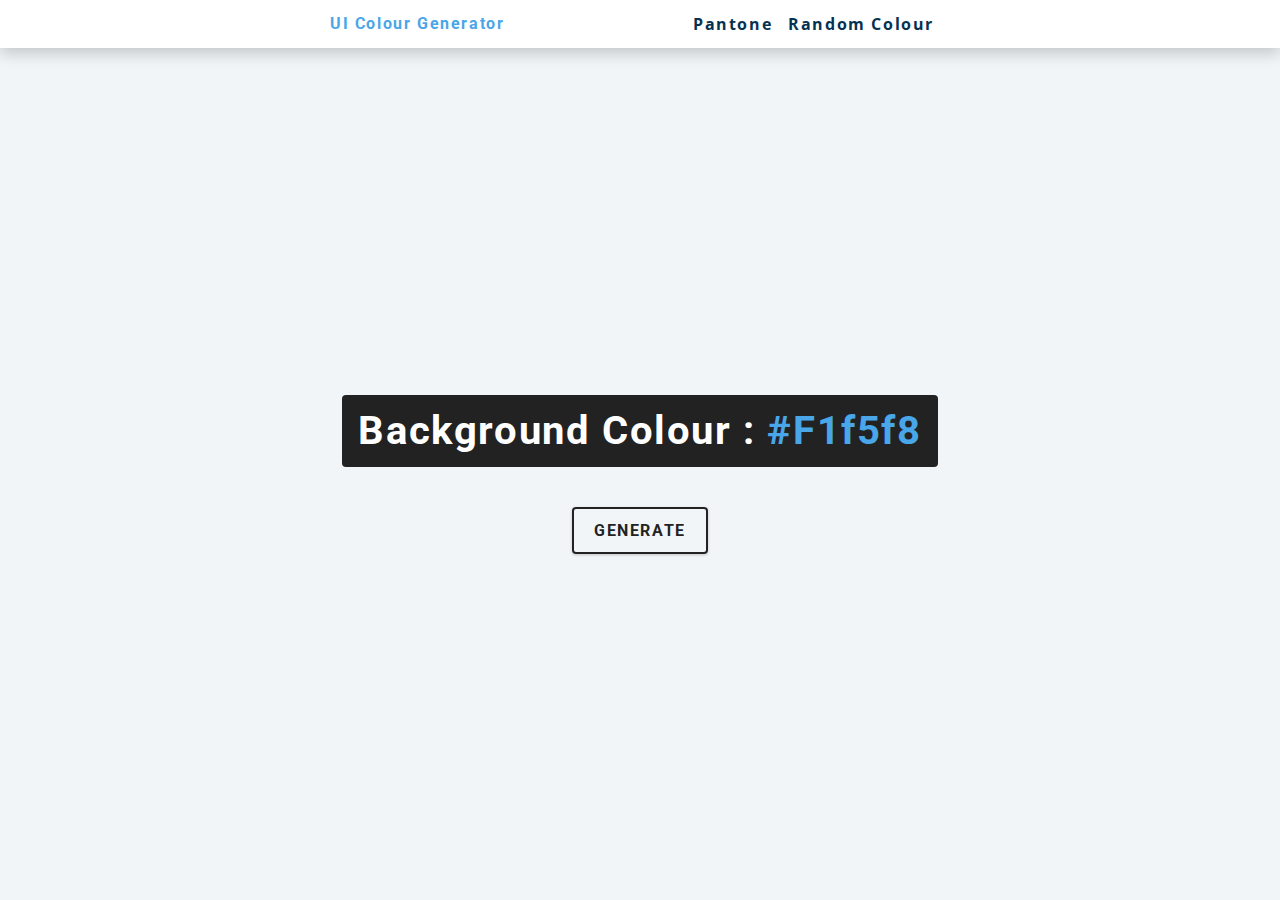
==== hex.html @ 61edf4d1 "Firs Commit" ====
<!DOCTYPE html>
<html lang="en">
  <head>
    <meta charset="UTF-8" />
    <meta name="viewport" content="width=device-width, initial-scale=1.0" />
    <title>
      UI Colour Generator
    </title>

    <!-- styles -->
    <link rel="stylesheet" href="styles.css" />
  </head>

  <body>
    <nav>
      <div class="nav-center">
        <h4>UI Colour Generator</h4>
        <ul class="nav-links">
          <li><a href="index.html">Pantone</a></li>
          <li><a href="hex.html">Random Colour</a></li>
        </ul>
      </div>
    </nav>
    <main>
      <div class="container">
        <h2>background colour : <span class="color">#f1f5f8</span></h2>
        <button class="btn btn-hero" id="btn">Generate</button>
      </div>
    </main>
    <!-- javascript -->
    <script src="hex.js"></script>
  </body>
</html>
---- styles.css ----
/*
=============== 
Fonts
===============
*/
@import url("https://fonts.googleapis.com/css?family=Open+Sans|Roboto:400,700&display=swap");

/*
=============== 
Variables
===============
*/

:root {
  /* dark shades of primary color*/
  --clr-primary-1: hsl(205, 86%, 17%);
  --clr-primary-2: hsl(205, 77%, 27%);
  --clr-primary-3: hsl(205, 72%, 37%);
  --clr-primary-4: hsl(205, 63%, 48%);
  /* primary/main color */
  --clr-primary-5: hsl(205, 78%, 60%);
  /* lighter shades of primary color */
  --clr-primary-6: hsl(205, 89%, 70%);
  --clr-primary-7: hsl(205, 90%, 76%);
  --clr-primary-8: hsl(205, 86%, 81%);
  --clr-primary-9: hsl(205, 90%, 88%);
  --clr-primary-10: hsl(205, 100%, 96%);
  /* darkest grey - used for headings */
  --clr-grey-1: hsl(209, 61%, 16%);
  --clr-grey-2: hsl(211, 39%, 23%);
  --clr-grey-3: hsl(209, 34%, 30%);
  --clr-grey-4: hsl(209, 28%, 39%);
  /* grey used for paragraphs */
  --clr-grey-5: hsl(210, 22%, 49%);
  --clr-grey-6: hsl(209, 23%, 60%);
  --clr-grey-7: hsl(211, 27%, 70%);
  --clr-grey-8: hsl(210, 31%, 80%);
  --clr-grey-9: hsl(212, 33%, 89%);
  --clr-grey-10: hsl(210, 36%, 96%);
  --clr-white: #fff;
  --clr-red-dark: hsl(360, 67%, 44%);
  --clr-red-light: hsl(360, 71%, 66%);
  --clr-green-dark: hsl(125, 67%, 44%);
  --clr-green-light: hsl(125, 71%, 66%);
  --clr-black: #222;
  --ff-primary: "Roboto", sans-serif;
  --ff-secondary: "Open Sans", sans-serif;
  --transition: all 0.3s linear;
  --spacing: 0.1rem;
  --radius: 0.25rem;
  --light-shadow: 0 5px 15px rgba(0, 0, 0, 0.1);
  --dark-shadow: 0 5px 15px rgba(0, 0, 0, 0.2);
  --max-width: 1170px;
  --fixed-width: 620px;
}
/*
=============== 
Global Styles
===============
*/

*,
::after,
::before {
  margin: 0;
  padding: 0;
  box-sizing: border-box;
}
body {
  font-family: var(--ff-secondary);
  background: var(--clr-grey-10);
  color: var(--clr-grey-1);
  line-height: 1.5;
  font-size: 0.875rem;
}
ul {
  list-style-type: none;
}
a {
  text-decoration: none;
}
h1,
h2,
h3,
h4 {
  letter-spacing: var(--spacing);
  text-transform: capitalize;
  line-height: 1.25;
  margin-bottom: 0.75rem;
  font-family: var(--ff-primary);
}
h1 {
  font-size: 3rem;
}
h2 {
  font-size: 2rem;
}
h3 {
  font-size: 1.25rem;
}
h4 {
  font-size: 0.875rem;
}
p {
  margin-bottom: 1.25rem;
  color: var(--clr-grey-5);
}
@media screen and (min-width: 800px) {
  h1 {
    font-size: 4rem;
  }
  h2 {
    font-size: 2.5rem;
  }
  h3 {
    font-size: 1.75rem;
  }
  h4 {
    font-size: 1rem;
  }
  body {
    font-size: 1rem;
  }
  h1,
  h2,
  h3,
  h4 {
    line-height: 1;
  }
}
/*  global classes */

/* section */
.section {
  padding: 5rem 0;
}

.section-center {
  width: 90vw;
  margin: 0 auto;
  max-width: 1170px;
}
@media screen and (min-width: 992px) {
  .section-center {
    width: 95vw;
  }
}
main {
  min-height: 100vh;
  display: grid;
  place-items: center;
}

/*
=============== 
Nav
===============
*/
nav {
  background: var(--clr-white);
  height: 3rem;
  display: grid;
  align-items: center;
  box-shadow: var(--dark-shadow);
}
.nav-center {
  width: 90vw;
  max-width: var(--fixed-width);
  margin: 0 auto;
  display: flex;
  align-items: center;
  justify-content: space-between;
}
.nav-center h4 {
  margin-bottom: 0;
  color: var(--clr-primary-5);
}
.nav-links {
  display: flex;
}
nav a {
  text-transform: capitalize;
  font-weight: 700;
  font-size: 1rem;
  color: var(--clr-primary-1);
  letter-spacing: var(--spacing);
  margin-right: 1rem;
}
nav a:hover {
  color: var(--clr-primary-5);
}
/*
=============== 
Container
===============
*/
main {
  min-height: calc(100vh - 3rem);
  display: grid;
  place-items: center;
}
.container {
  text-align: center;
}
.container h2 {
  background: var(--clr-black);
  color: var(--clr-white);
  padding: 1rem;
  border-radius: var(--radius);
  margin-bottom: 2.5rem;
}
.color {
  color: var(--clr-primary-5);
}
.btn-hero {
  font-family: var(--ff-primary);
  text-transform: uppercase;
  background: transparent;
  color: var(--clr-black);
  letter-spacing: var(--spacing);
  display: inline-block;
  font-weight: 700;
  transition: var(--transition);
  border: 2px solid var(--clr-black);
  cursor: pointer;
  box-shadow: 0 1px 3px rgba(0, 0, 0, 0.2);
  border-radius: var(--radius);
  font-size: 1rem;
  padding: 0.75rem 1.25rem;
}
.btn-hero:hover {
  color: var(--clr-white);
  background: var(--clr-black);
}
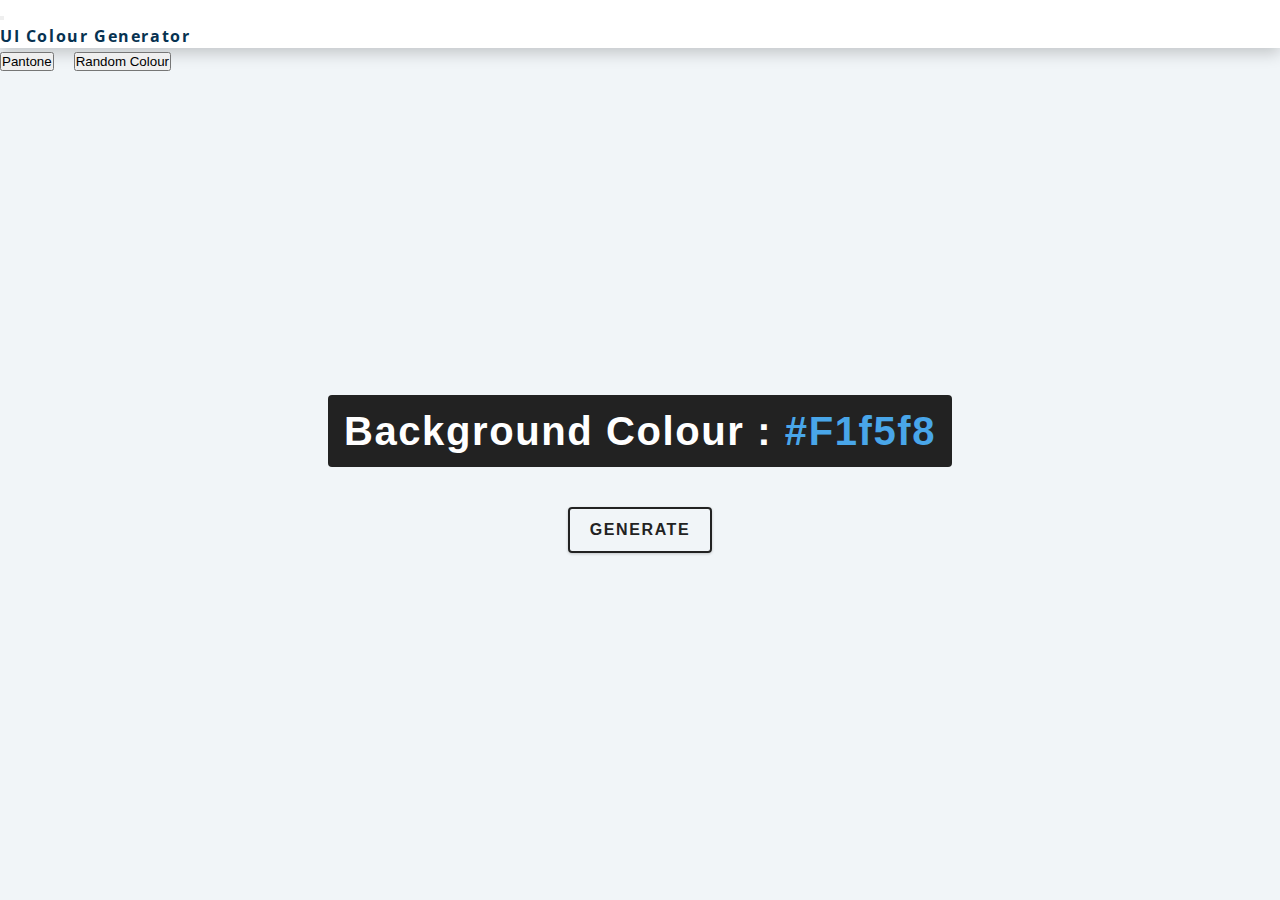
==== commit 09fc3f6c: "Navbar" ====
--- a/hex.html
+++ b/hex.html
@@ -8,19 +8,27 @@
     </title>
 
     <!-- styles -->
+    <link href="https://cdn.jsdelivr.net/npm/bootstrap@5.0.0-beta1/dist/css/bootstrap.min.css" rel="stylesheet" integrity="sha384-giJF6kkoqNQ00vy+HMDP7azOuL0xtbfIcaT9wjKHr8RbDVddVHyTfAAsrekwKmP1" crossorigin="anonymous">
     <link rel="stylesheet" href="styles.css" />
   </head>
 
   <body>
-    <nav>
-      <div class="nav-center">
-        <h4>UI Colour Generator</h4>
-        <ul class="nav-links">
-          <li><a href="index.html">Pantone</a></li>
-          <li><a href="hex.html">Random Colour</a></li>
-        </ul>
+    
+    <nav class="navbar navbar-expand-lg navbar-light bg-light">
+      <div class="container-fluid">
+        <button class="navbar-toggler" type="button" data-bs-toggle="collapse" data-bs-target="#navbarTogglerDemo01" aria-controls="navbarTogglerDemo01" aria-expanded="false" aria-label="Toggle navigation">
+          <span class="navbar-toggler-icon"></span>
+        </button>
+        <div class="collapse navbar-collapse" id="navbarTogglerDemo01">
+          <a class="navbar-brand" href="index.html">UI Colour Generator</a>
+          <form class="container-fluid justify-content-start">
+            <a href="index.html"><button class="btn btn-outline-success me-2 " type="button">Pantone</button></a>
+            <a href="hex.html"><button class="btn btn-outline-secondary active" type="button">Random Colour</button></a>
+          </form>
+        </div>
       </div>
     </nav>
+
     <main>
       <div class="container">
         <h2>background colour : <span class="color">#f1f5f8</span></h2>
@@ -28,6 +36,7 @@
       </div>
     </main>
     <!-- javascript -->
+    <script src="https://cdn.jsdelivr.net/npm/bootstrap@5.0.0-beta1/dist/js/bootstrap.bundle.min.js" integrity="sha384-ygbV9kiqUc6oa4msXn9868pTtWMgiQaeYH7/t7LECLbyPA2x65Kgf80OJFdroafW" crossorigin="anonymous"></script>  
     <script src="hex.js"></script>
   </body>
 </html>
--- a/styles.css
+++ b/styles.css
@@ -3,7 +3,7 @@
 Fonts
 ===============
 */
-@import url("https://fonts.googleapis.com/css?family=Open+Sans|Roboto:400,700&display=swap");
+@import url("https://fonts.googleapis.com/css?family=Open+Sans|Montseratt:400,700&display=swap");
 
 /*
 =============== 
@@ -43,7 +43,7 @@
   --clr-green-dark: hsl(125, 67%, 44%);
   --clr-green-light: hsl(125, 71%, 66%);
   --clr-black: #222;
-  --ff-primary: "Roboto", sans-serif;
+  --ff-primary: "Montseratt", sans-serif;
   --ff-secondary: "Open Sans", sans-serif;
   --transition: all 0.3s linear;
   --spacing: 0.1rem;
